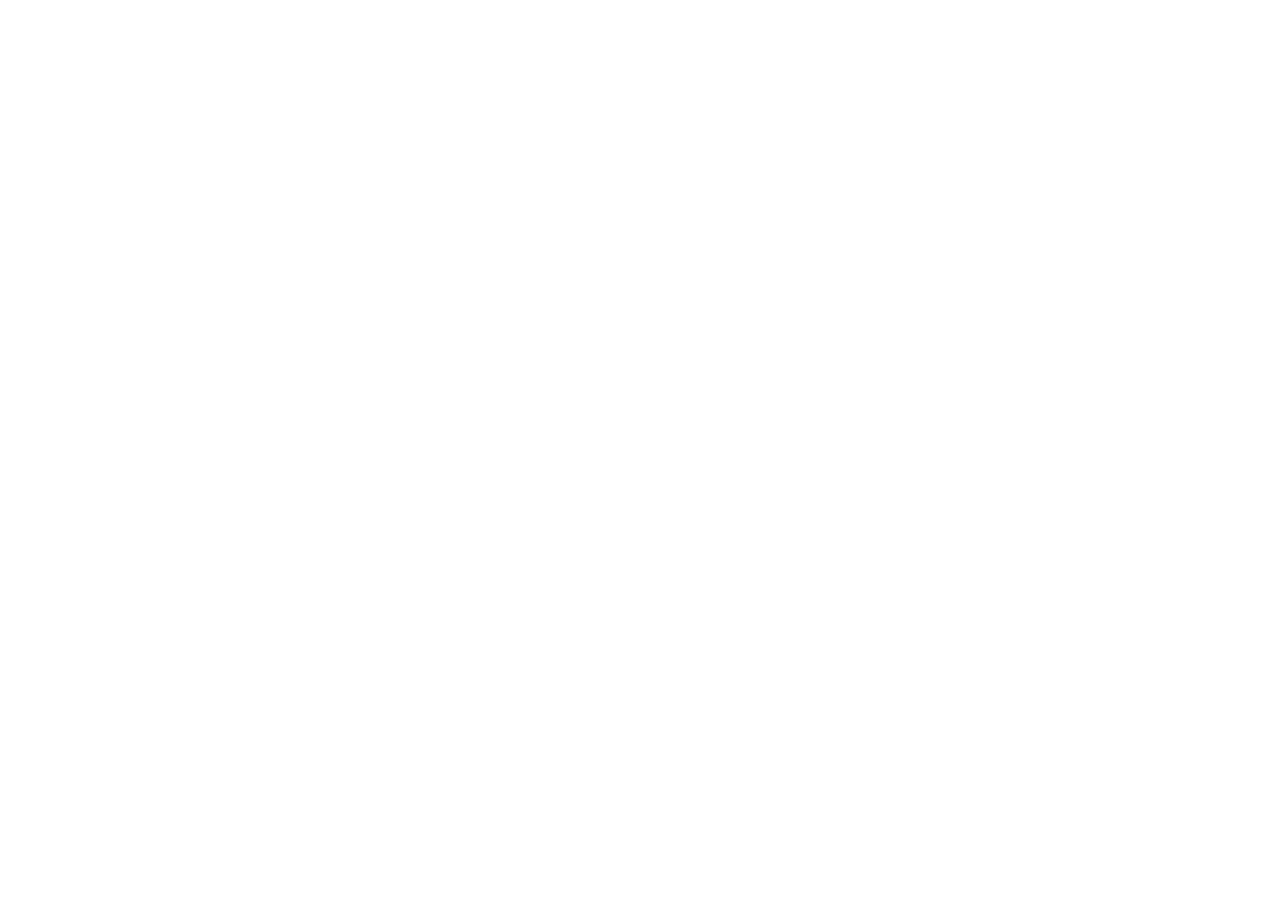
==== index.html @ 5683915e "Initial Project" ====
<html ng-app="app">
<head>
    <title>Host Havas Developer Test</title>
	<meta name="description" content="Host Havas Frontend Developer Test"/>
    <meta charset="utf-8"/>
    <meta http-equiv="X-UA-Compatible" content="IE=edge, chrome=1"/>
	<link rel="stylesheet" href="assets/css/style.css" />
	<script src="https://ajax.googleapis.com/ajax/libs/angularjs/1.6.0/angular.min.js"></script>
	<script type="text/javascript" src="app/app.js"></script>
	<script type="text/javascript" src="app/directives/resizable.js"></script>
	<script type="text/javascript" src="app/main/main.js"></script>
</head>
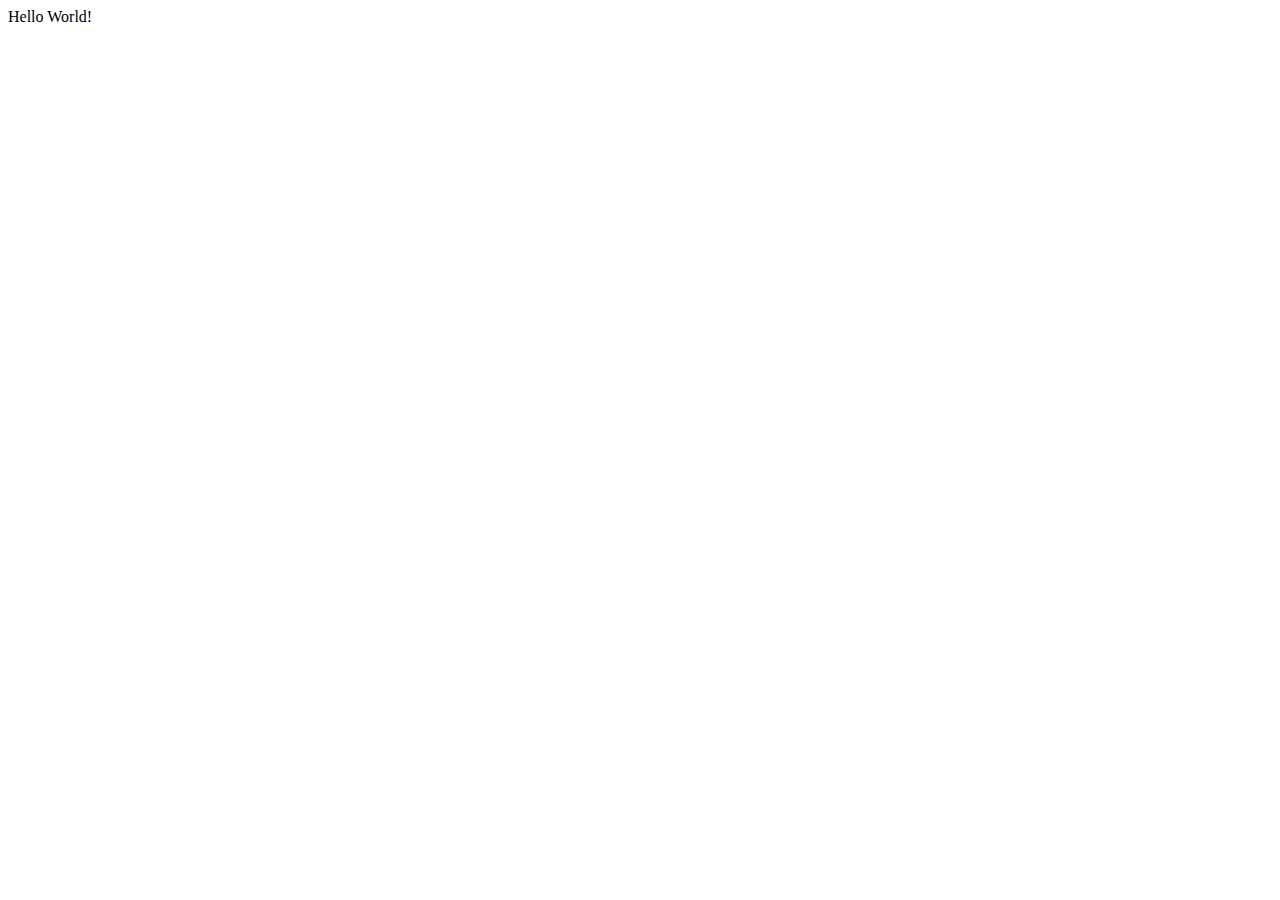
==== commit f665e1e7: "add app.config page" ====
--- a/index.html
+++ b/index.html
@@ -7,6 +7,10 @@
 	<link rel="stylesheet" href="assets/css/style.css" />
 	<script src="https://ajax.googleapis.com/ajax/libs/angularjs/1.6.0/angular.min.js"></script>
 	<script type="text/javascript" src="app/app.js"></script>
+	<script type="text/javascript" src="app/app.config.js"></script>
 	<script type="text/javascript" src="app/directives/resizable.js"></script>
 	<script type="text/javascript" src="app/main/main.js"></script>
 </head>	
+<body>
+	Hello World!
+</body>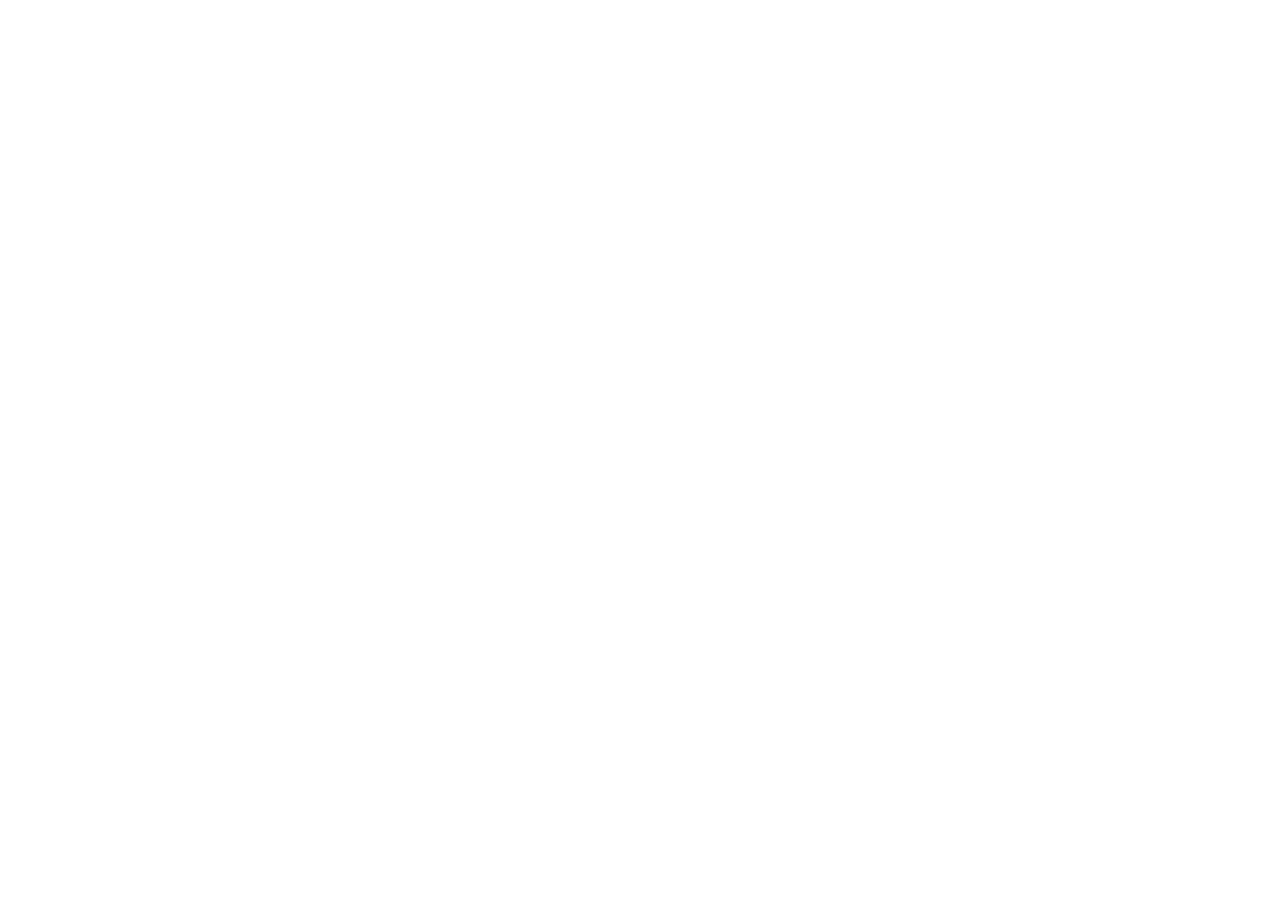
==== commit 6101aae1: "update index page" ====
--- a/index.html
+++ b/index.html
@@ -9,8 +9,9 @@
 	<script type="text/javascript" src="app/app.js"></script>
 	<script type="text/javascript" src="app/app.config.js"></script>
 	<script type="text/javascript" src="app/directives/resizable.js"></script>
+	<script type="text/javascript" src="app/directives/dragable.js"></script>
 	<script type="text/javascript" src="app/main/main.js"></script>
 </head>	
-<body>
-	Hello World!
-</body>+<body>	
+</body>
+</html>